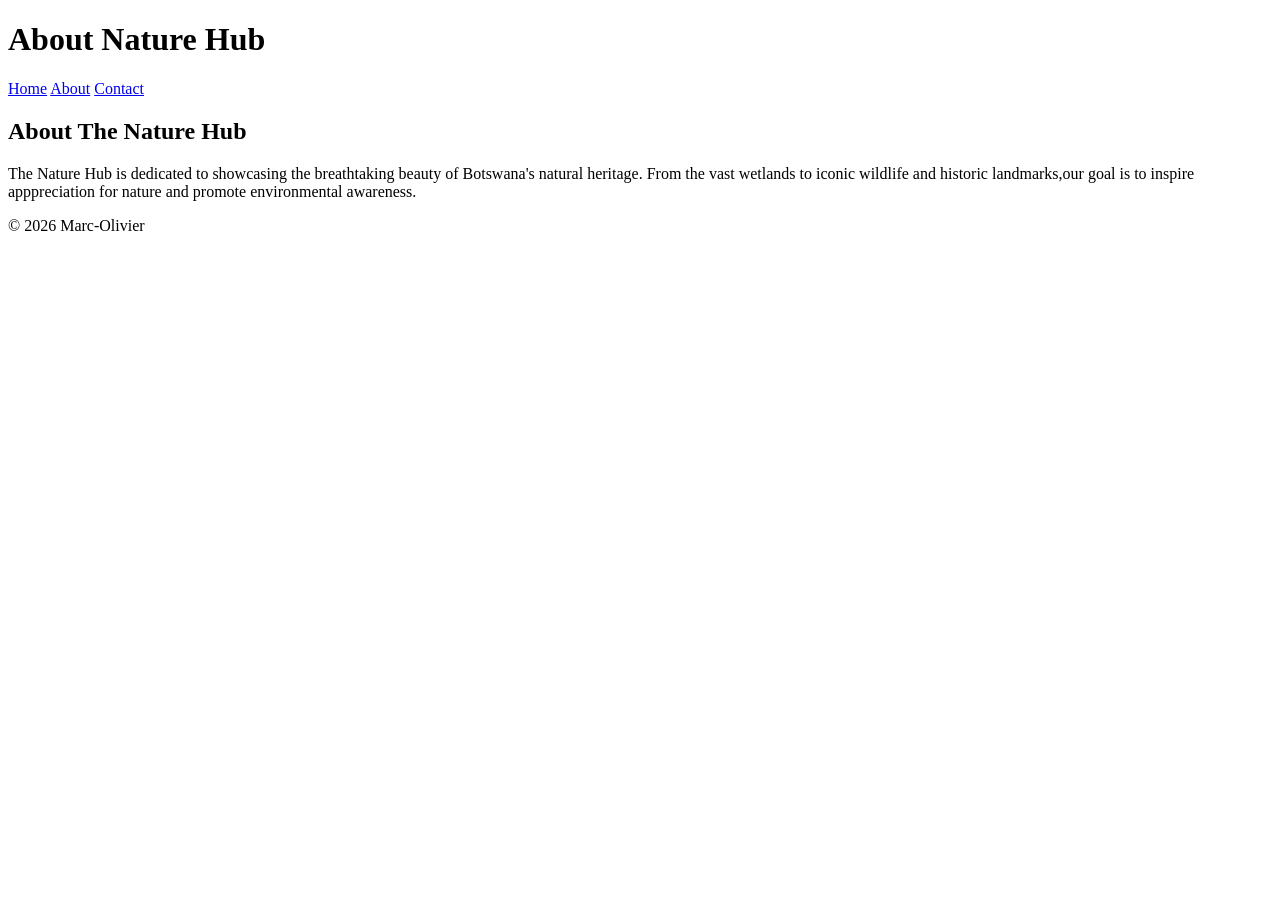
==== about.html @ 849fd2d6 "add about page and navbar" ====
<!DOCTYPE html>
<html lang="en">
<head>
<meta charset="UTF-8">
<meta name="viewport" content="width=device-width, initial-scale=1.0">
 <title>About</title>
 </head> 

<body> 

    <header> 

        <h1>About Nature Hub</h1> 

        <nav class="navbar"> 

            <a href="index.html">Home</a> 

            <a href="about.html" class="active">About</a> 

            <a href="contact.html">Contact</a> 

        </nav> 

    </header> 

    <section id="about" class="about-section">
  <h2>About The Nature Hub</h2>
  <p>
      The Nature Hub is dedicated to showcasing the breathtaking beauty of Botswana's natural heritage.
       From the vast wetlands to iconic wildlife and historic landmarks,our goal is to inspire apppreciation
       for nature and promote environmental awareness.
  </p>
 
</section>

<footer><p>&copy; 2026 Marc-Olivier</p></footer>


</body>

</html>
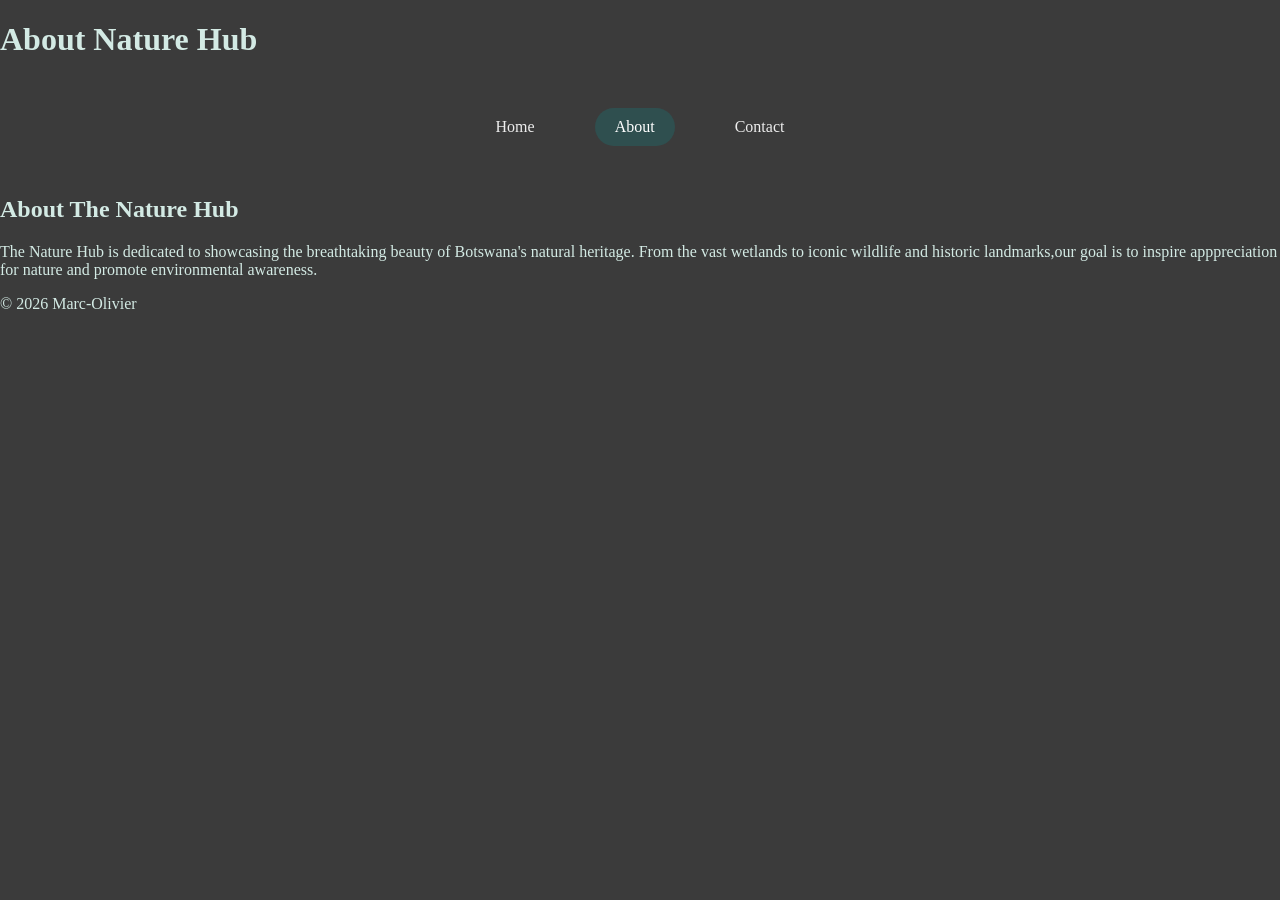
==== commit b9a00fff: "fix css body" ====
--- a/about.html
+++ b/about.html
@@ -4,6 +4,7 @@
 <meta charset="UTF-8">
 <meta name="viewport" content="width=device-width, initial-scale=1.0">
  <title>About</title>
+ <link rel="stylesheet" href="style.css">
  </head> 
 
 <body> 
--- a/style.css
+++ b/style.css
@@ -0,0 +1,66 @@
+body{
+ background-color: #3B3B3B;
+ color: #D3EAE4;
+ font-family: 'Playfair Display', serif;
+ padding: 0;
+ clear: left;
+ overflow-y: visible;
+ margin: 0;
+}
+  
+.bold-text{
+ font-weight: bold;
+ font-family: 'Georgia', serif;
+ font-size: 1.5em;
+ color: rgb(11,12,12);
+ background-color: #353839;
+ padding: 10px 5px 5px;
+ max-width: 450px;
+ margin: 50px auto;
+ border-radius: 6px;
+ transition: all 0.3s ease;
+ box-shadow:0 4px 6px rgba(0,0,0,0.1);
+ text-align: center;
+ display: block;
+
+}
+
+.bold-text:hover{
+ transform: translateY(-5px);
+ box-shadow: 0 12px 18px rgba(0,0,0,0.2);
+ backdrop-filter: blur(5px);
+ border-radius: 10px;
+ background-color: #16201A;
+ color: #EDEDED;
+}
+   
+.navbar{
+  display: flex;
+  justify-content: center;   
+  margin: 50px 0;
+  gap: 40px; 
+  clear: both;
+  
+}
+
+.navbar a.active{
+ background: #2F4F4F;
+ border-radius: 20px;
+ color: white;
+ 
+
+}
+ 
+.navbar a{
+  text-decoration: none;
+  color: #EDEDED;
+  padding: 10px 20px;
+  border-radius: 20px;
+  transition: background color 0.3s, transform 0.5s;
+ 
+}
+
+.navbar a:hover {
+  background-color: #1E1E1E;
+  transform: translateY(-2px); 
+} 
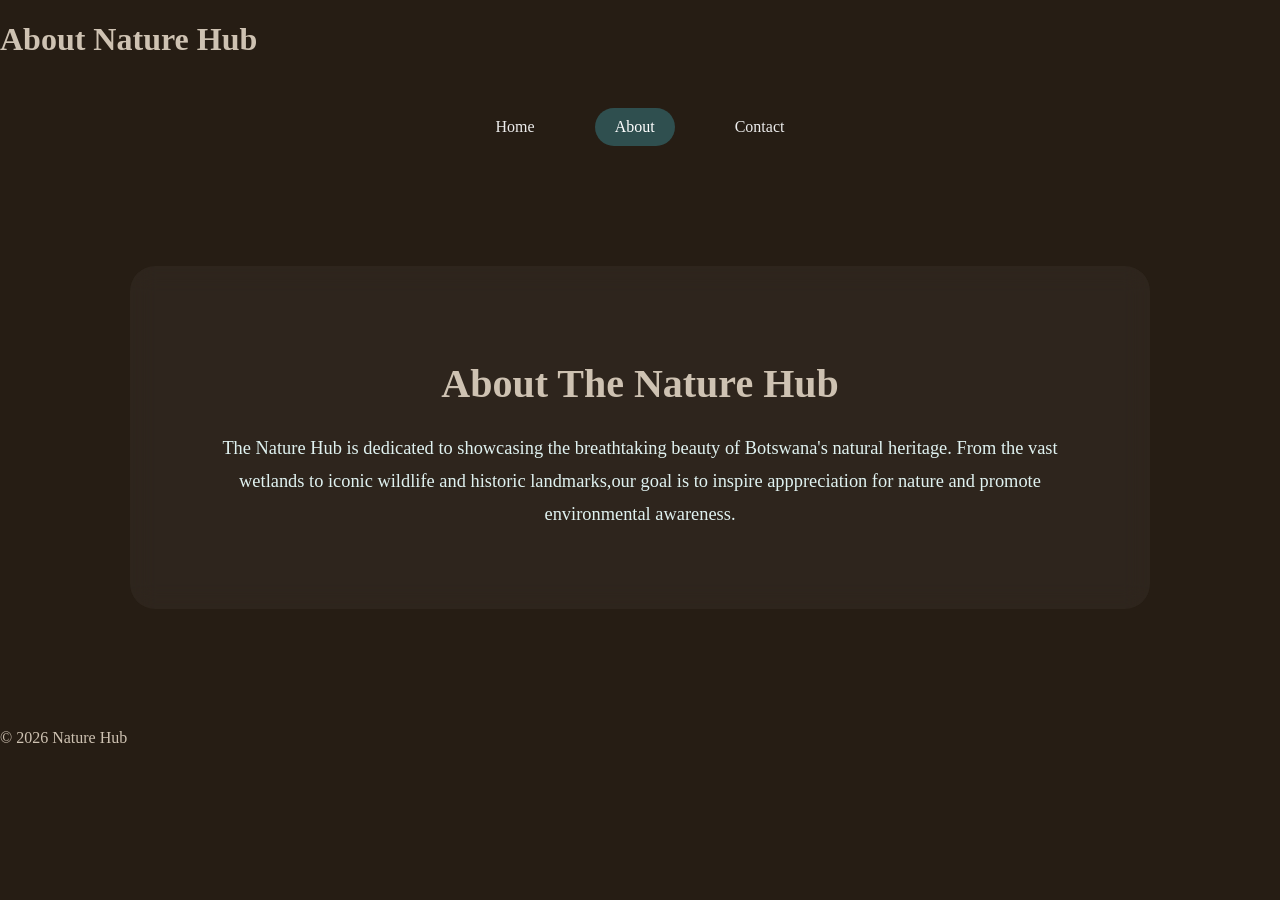
==== commit e0aa2258: "update footer copyright to reflect correct organization name" ====
--- a/about.html
+++ b/about.html
@@ -35,7 +35,7 @@
  
 </section>
 
-<footer><p>&copy; 2026 Marc-Olivier</p></footer>
+<footer><p>&copy; 2026 Nature Hub</p></footer>
 
 
 </body>
--- a/style.css
+++ b/style.css
@@ -1,6 +1,6 @@
 body{
- background-color: #3B3B3B;
- color: #D3EAE4;
+ background-color: #261D14;
+ color:#CEC2B2;
  font-family: 'Playfair Display', serif;
  padding: 0;
  clear: left;
@@ -64,3 +64,31 @@
   background-color: #1E1E1E;
   transform: translateY(-2px); 
 } 
+
+.about-section{
+    max-width: 900px;
+    margin: 120px auto;
+    text-align: center;
+    padding: 60px;
+    background: rgba(255,255,255,0.04);
+    border-radius: 25px;
+    backdrop-filter: blur(12px);
+}
+
+.about-section h2{
+    font-size: 2.5em;
+    margin-bottom: 25px;
+}
+
+.about-section p{
+    font-size: 1.15em;
+    line-height: 1.8;
+    color: #e0f2f1;
+}
+
+.email-link{
+    color: #EDEDED;
+    text-decoration: none;
+    font-weight: bold;
+    transition: color 0.3s ease;
+}
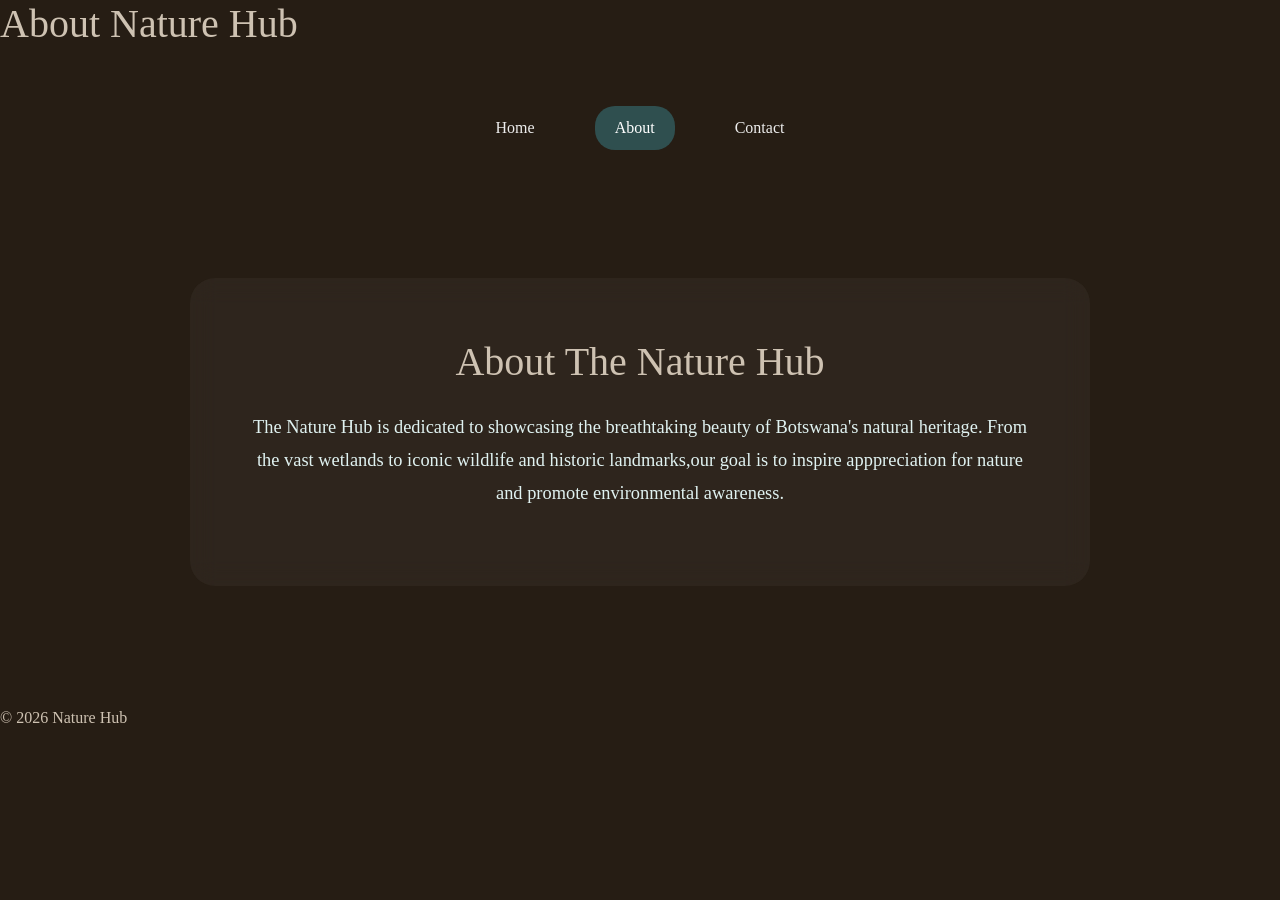
==== commit a21f6afa: "add Bootstrap CSS and JS links to all HTML files for consistent styling" ====
--- a/about.html
+++ b/about.html
@@ -4,6 +4,7 @@
 <meta charset="UTF-8">
 <meta name="viewport" content="width=device-width, initial-scale=1.0">
  <title>About</title>
+ <link href="https://cdn.jsdelivr.net/npm/bootstrap@5.3.0/dist/css/bootstrap.min.css" rel="stylesheet">
  <link rel="stylesheet" href="style.css">
  </head> 
 
@@ -37,7 +38,9 @@
 
 <footer><p>&copy; 2026 Nature Hub</p></footer>
 
+<script src="https://cdn.jsdelivr.net/npm/@popperjs/core@2.11.6/dist/umd/popper.min.js"></script>
 
+<script src="https://cdn.jsdelivr.net/npm/bootstrap@5.3.0/dist/js/bootstrap.min.js"></script>
 </body>
 
 </html>
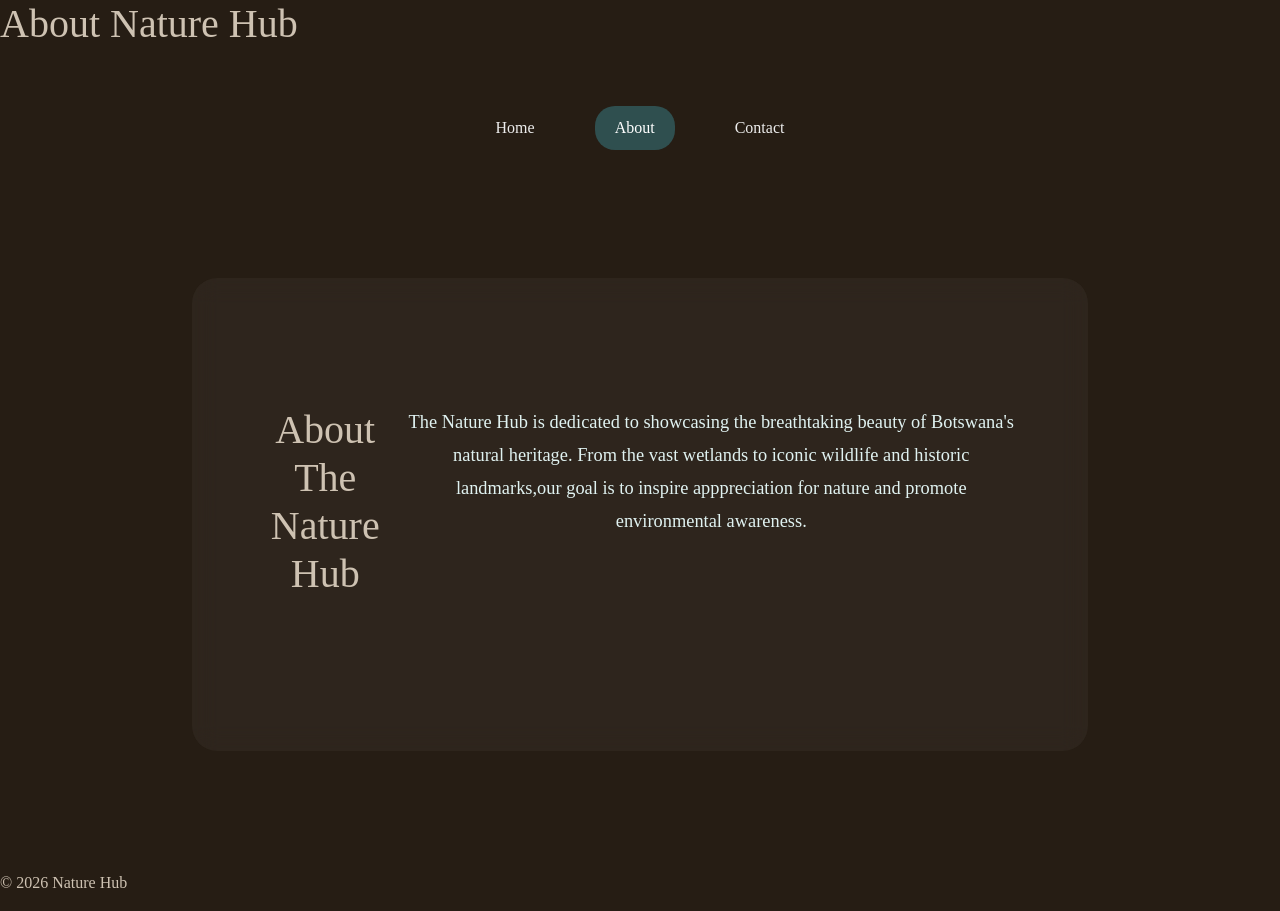
==== commit fe7fe754: "refactor: add container class to main sections for improved layout consistency" ====
--- a/about.html
+++ b/about.html
@@ -27,6 +27,7 @@
     </header> 
 
     <section id="about" class="about-section">
+        <main class="container my-5"> 
   <h2>About The Nature Hub</h2>
   <p>
       The Nature Hub is dedicated to showcasing the breathtaking beauty of Botswana's natural heritage.
--- a/style.css
+++ b/style.css
@@ -91,4 +91,39 @@
     text-decoration: none;
     font-weight: bold;
     transition: color 0.3s ease;
+}
+
+main {
+  display: flex;
+  gap: 20px;
+  padding: 20px;
+}
+
+aside {
+  width: 40%;
+  padding: 20px;
+  background-color: #2a2a2a;
+  float: left;
+}
+
+section {
+  width: 70%;
+}
+
+.right-img {
+
+   width: 250px;      
+  height: auto;
+  border-radius: 12px;
+  margin: 10px 0;
+ 
+
+  
+}
+
+ .overlay{
+    padding: 15px;
+    margin-top: 20px;
+    width: 60%;
+    
 }
